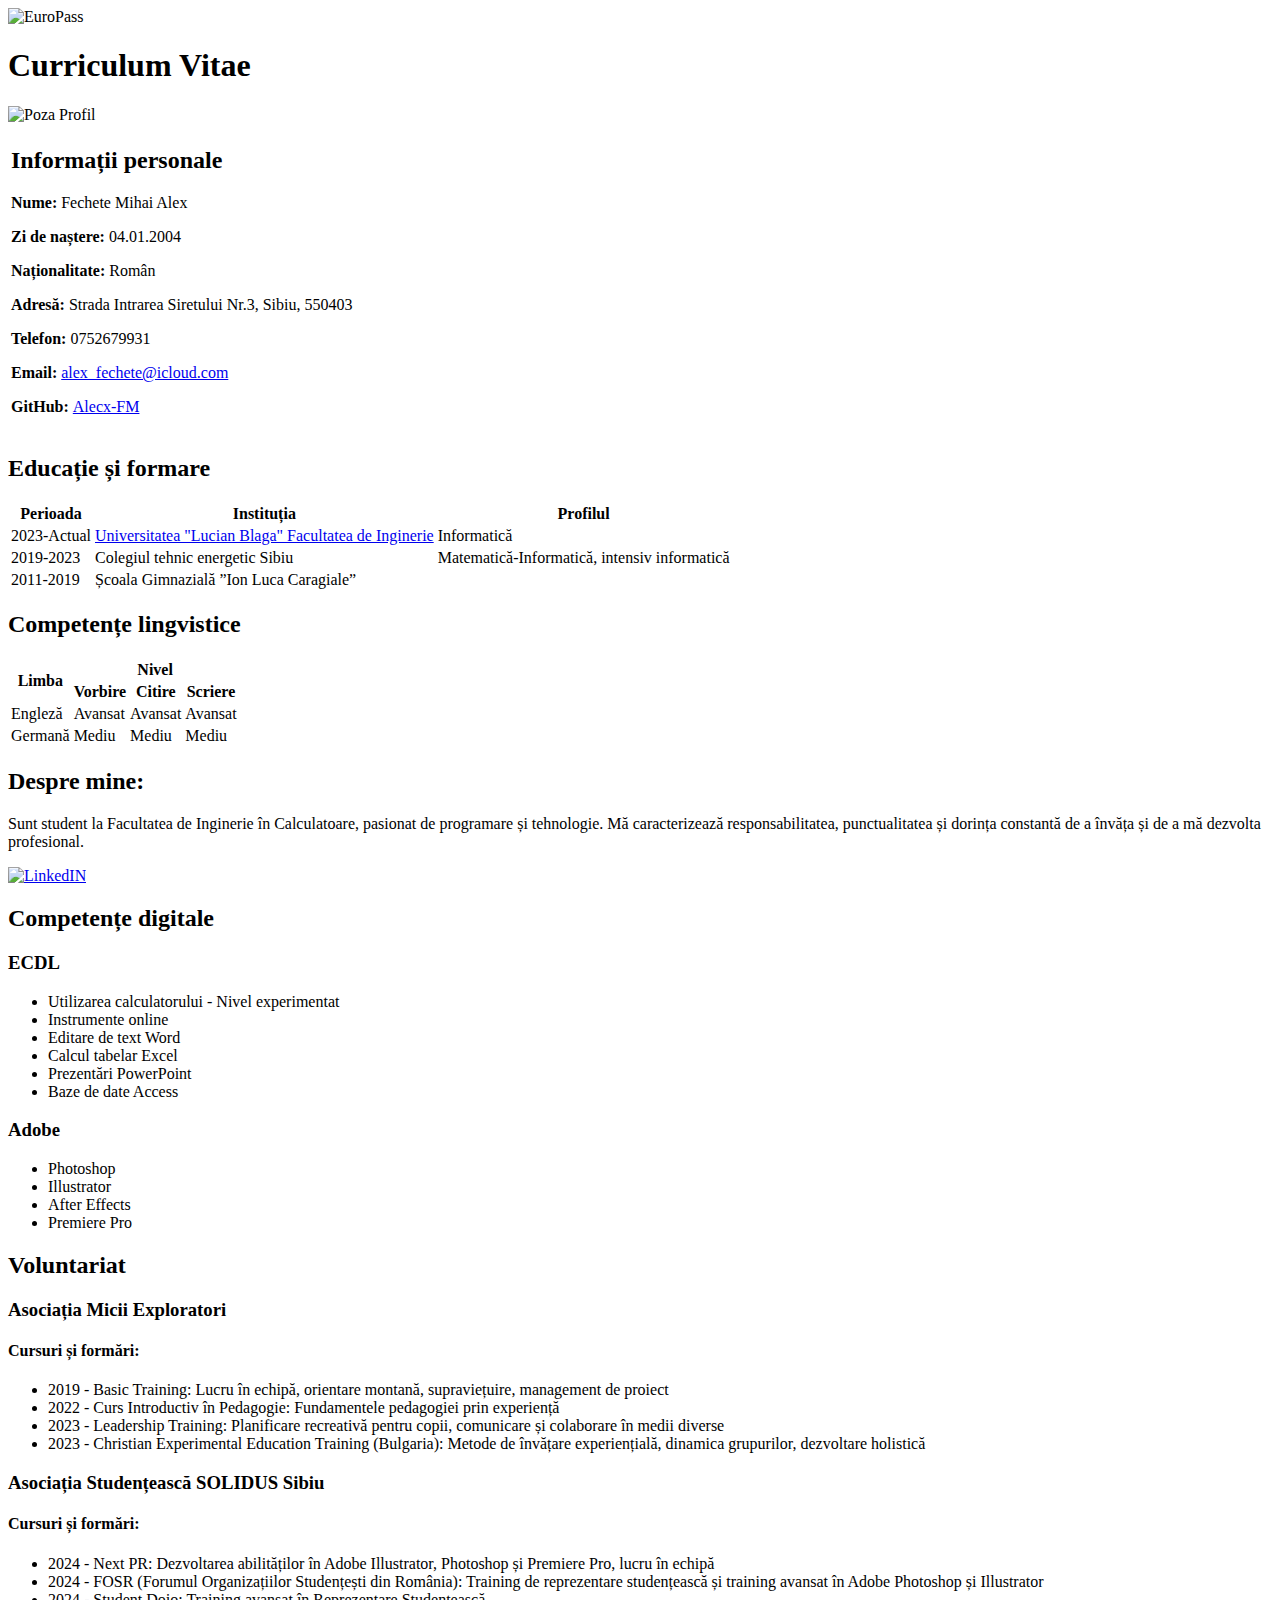
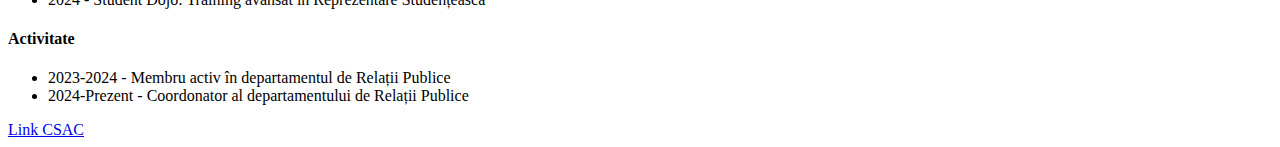
==== index.html @ 628f54b9 "Curatenie cod" ====
<!DOCTYPE html>
<html lang="ro">
<head>
    <title>CV Fechete Alex</title>
</head>
<body>
        <img src="europass.png" alt="EuroPass" width="200">
    <h1>Curriculum Vitae</h1>
    <img src="Profil.png" alt="Poza Profil" width="170">
    <table>
        <tbody>
            <tr>
                <td>
                    <h2>Informații personale</h2>
                    <p><strong>Nume: </strong>Fechete Mihai Alex</p>
                    <p><strong>Zi de naștere:</strong> 04.01.2004</p>
                    <p><strong>Naționalitate:</strong> Român</p>
                    <p><strong>Adresă:</strong> Strada Intrarea Siretului Nr.3, Sibiu, 550403</p>
                    <p><strong>Telefon: </strong> 0752679931</p>
                    <p><strong>Email: </strong> <a href="mailto:alex_fechete@icloud.com">alex_fechete@icloud.com</a></p>
                    <p><strong>GitHub: </strong> <a href="https://github.com/Alecx-FM">Alecx-FM</a></p>
                </td>
            </tr>
        </tbody>
    </table>
    <h2>Educație și formare</h2>
    <table>
        <thead>
            <tr>
                <th>Perioada</th>
                <th>Instituția</th>
                <th>Profilul</th>
            </tr>
        </thead>
        <tbody>
            <tr>
                <td>2023-Actual</td>
                <td><a href="https://inginerie.ulbsibiu.ro/">Universitatea "Lucian Blaga" Facultatea de Inginerie</a></td>
                <td>Informatică</td>
            </tr>
            <tr>
                <td>2019-2023</td>
                <td>Colegiul tehnic energetic Sibiu</td>
                <td>Matematică-Informatică, intensiv informatică</td>
            </tr>
            <tr>
                <td>2011-2019</td>
                <td colspan="2">Școala Gimnazială ”Ion Luca Caragiale”</td>
            </tr>
        </tbody>
    </table>
    <h2>Competențe lingvistice</h2>
    <table>
        <tbody>
            <tr>
                <th rowspan="2">Limba</th>
                <th colspan="3">Nivel</th>
            </tr>
            <tr>
                <th>Vorbire</th>
                <th>Citire</th>
                <th>Scriere</th>
            </tr>
            <tr>
                <td>Engleză</td>
                <td>Avansat</td>
                <td>Avansat</td>
                <td>Avansat</td>
            </tr>
            <tr>
                <td>Germană</td>
                <td>Mediu</td>
                <td>Mediu</td>
                <td>Mediu</td>
            </tr>
        </tbody>
    </table>
    <h2><strong>Despre mine:</strong></h2>
    <p>
        Sunt student la Facultatea de Inginerie în Calculatoare, pasionat de programare și tehnologie. Mă caracterizează responsabilitatea,
        punctualitatea și dorința constantă de a învăța și de a mă dezvolta profesional.
    </p>
    <a href="https://www.linkedin.com/in/alex-fechete-9b3103326/">
        <img src="link.png" alt="LinkedIN" width="120">
    </a>
    <h2>Competențe digitale</h2>
    <h3>ECDL</h3>
    <ul>
        <li>Utilizarea calculatorului - Nivel experimentat</li>
        <li>Instrumente online</li>
        <li>Editare de text Word</li>
        <li>Calcul tabelar Excel</li>
        <li>Prezentări PowerPoint</li>
        <li>Baze de date Access</li>
    </ul>
    <h3>Adobe</h3>
    <ul>
        <li>Photoshop</li>
        <li>Illustrator</li>
        <li>After Effects</li>
        <li>Premiere Pro</li>
    </ul>
    <h2>Voluntariat</h2>
    <h3>Asociația Micii Exploratori</h3>
    <h4>Cursuri și formări:</h4>
    <ul>
        <li>2019 - Basic Training: Lucru în echipă, orientare montană, supraviețuire, management de proiect</li>
        <li>2022 - Curs Introductiv în Pedagogie: Fundamentele pedagogiei prin experiență</li>
        <li>2023 - Leadership Training: Planificare recreativă pentru copii, comunicare și colaborare în medii diverse</li>
        <li>2023 - Christian Experimental Education Training (Bulgaria): Metode de învățare experiențială, dinamica grupurilor, dezvoltare holistică</li>
    </ul>
    <h3>Asociația Studențească SOLIDUS Sibiu</h3>
    <h4>Cursuri și formări:</h4>
    <ul>
        <li>2024 - Next PR: Dezvoltarea abilităților în Adobe Illustrator, Photoshop și Premiere Pro, lucru în echipă</li>
        <li>2024 - FOSR (Forumul Organizațiilor Studențești din România): Training de reprezentare studențească și training avansat în Adobe Photoshop și Illustrator</li>
        <li>2024 - Student Dojo: Training avansat în Reprezentare Studențească</li>
    </ul>
    <h4>Activitate</h4>
    <ul>
        <li>2023-2024 - Membru activ în departamentul de Relații Publice</li>
        <li>2024-Prezent - Coordonator al departamentului de Relații Publice</li>
    </ul>
    <a href="http://csac.ulbsibiu.ro/">Link CSAC</a>
</body>
</html>
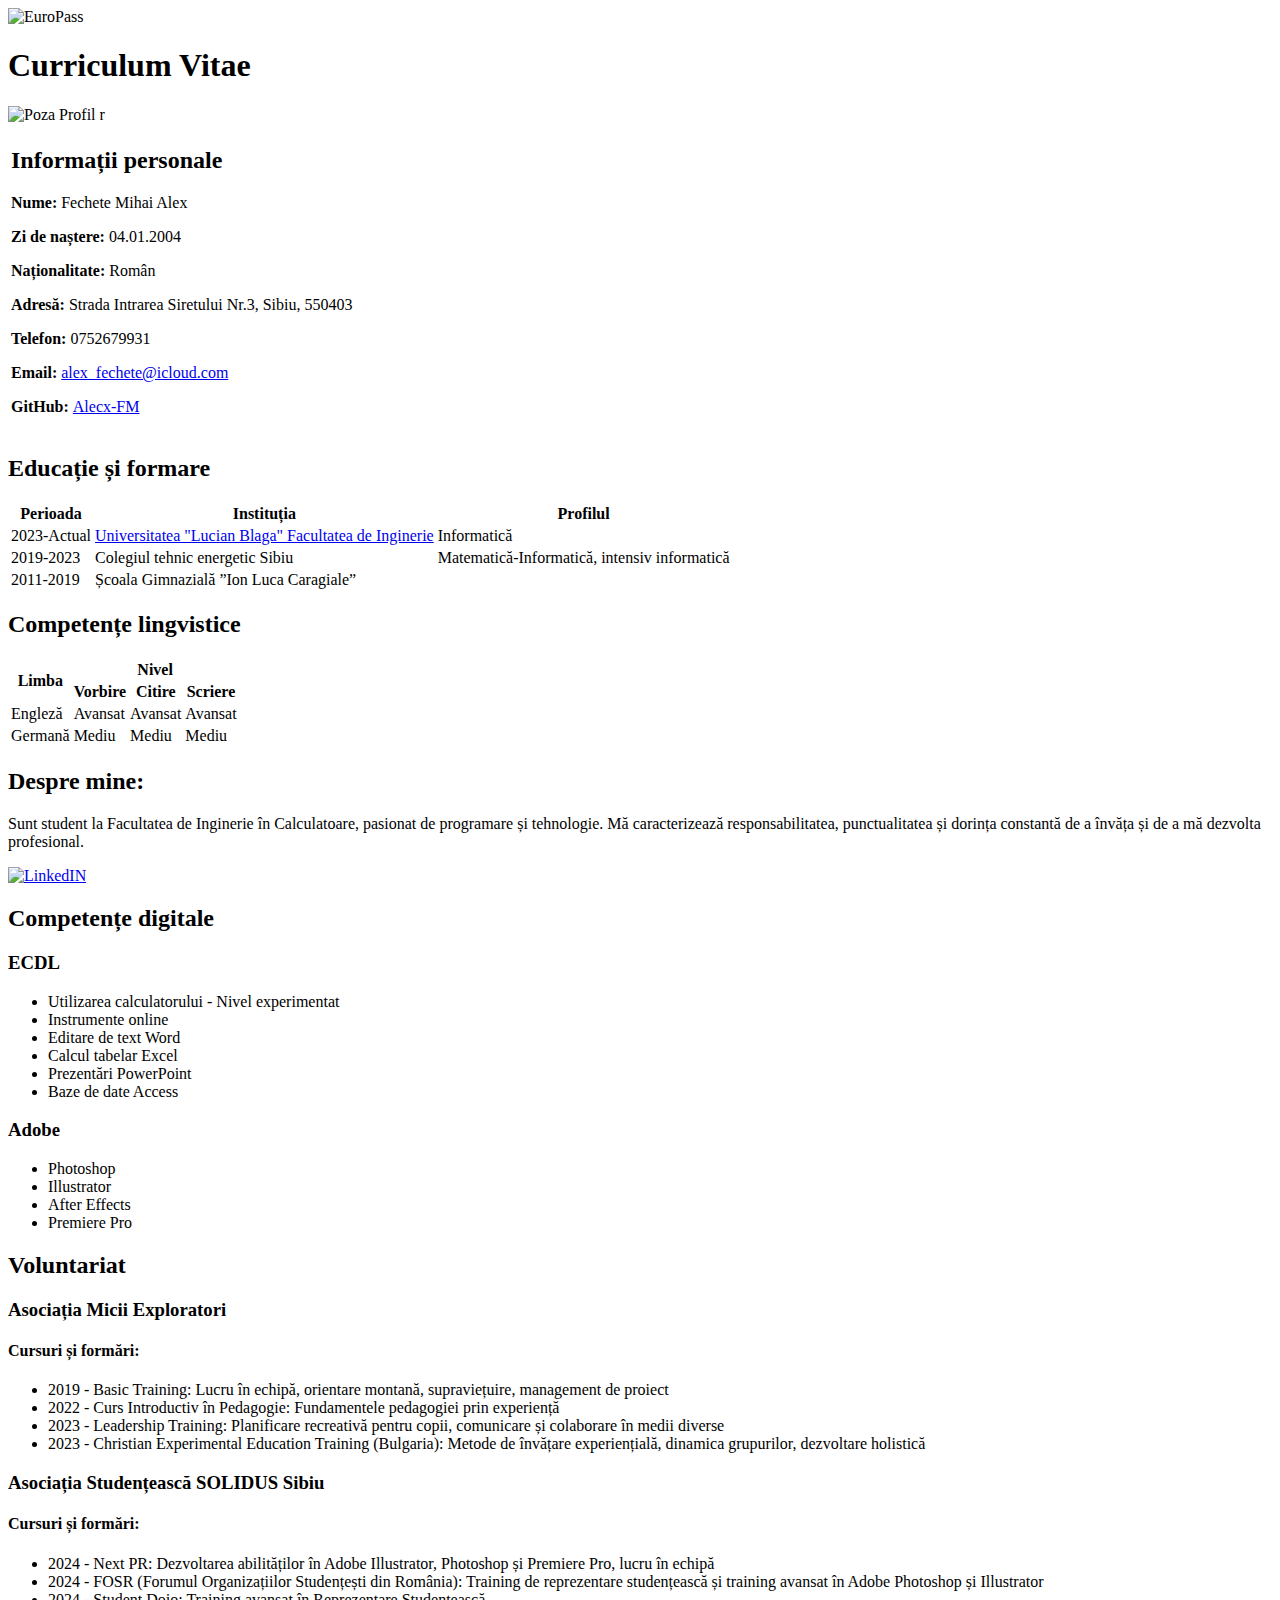
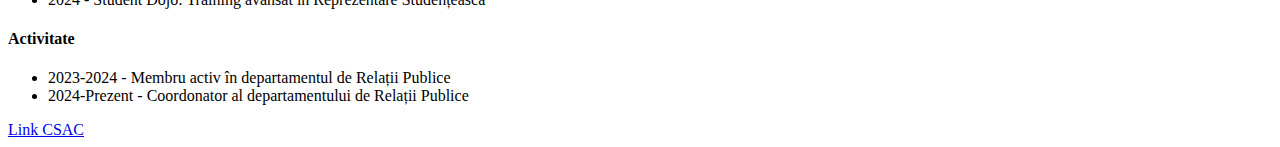
==== commit fc6b45f4: "Creart paine.html si completat conform cerintelor" ====
--- a/index.html
+++ b/index.html
@@ -4,7 +4,9 @@
     <title>CV Fechete Alex</title>
 </head>
 <body>
+    <div>
         <img src="europass.png" alt="EuroPass" width="200">
+    </div>
     <h1>Curriculum Vitae</h1>
     <img src="Profil.png" alt="Poza Profil" width="170">
     <table>
@@ -20,7 +22,7 @@
                     <p><strong>Email: </strong> <a href="mailto:alex_fechete@icloud.com">alex_fechete@icloud.com</a></p>
                     <p><strong>GitHub: </strong> <a href="https://github.com/Alecx-FM">Alecx-FM</a></p>
                 </td>
-            </tr>
+            </tr>r
         </tbody>
     </table>
     <h2>Educație și formare</h2>
@@ -49,6 +51,7 @@
             </tr>
         </tbody>
     </table>
+    <selection>
     <h2>Competențe lingvistice</h2>
     <table>
         <tbody>
@@ -75,6 +78,8 @@
             </tr>
         </tbody>
     </table>
+</selection>
+<selection>
     <h2><strong>Despre mine:</strong></h2>
     <p>
         Sunt student la Facultatea de Inginerie în Calculatoare, pasionat de programare și tehnologie. Mă caracterizează responsabilitatea,
@@ -83,6 +88,7 @@
     <a href="https://www.linkedin.com/in/alex-fechete-9b3103326/">
         <img src="link.png" alt="LinkedIN" width="120">
     </a>
+    <selection>
     <h2>Competențe digitale</h2>
     <h3>ECDL</h3>
     <ul>
@@ -100,6 +106,8 @@
         <li>After Effects</li>
         <li>Premiere Pro</li>
     </ul>
+</selection>
+<selection>
     <h2>Voluntariat</h2>
     <h3>Asociația Micii Exploratori</h3>
     <h4>Cursuri și formări:</h4>
@@ -121,6 +129,7 @@
         <li>2023-2024 - Membru activ în departamentul de Relații Publice</li>
         <li>2024-Prezent - Coordonator al departamentului de Relații Publice</li>
     </ul>
+</selection>
     <a href="http://csac.ulbsibiu.ro/">Link CSAC</a>
 </body>
 </html>